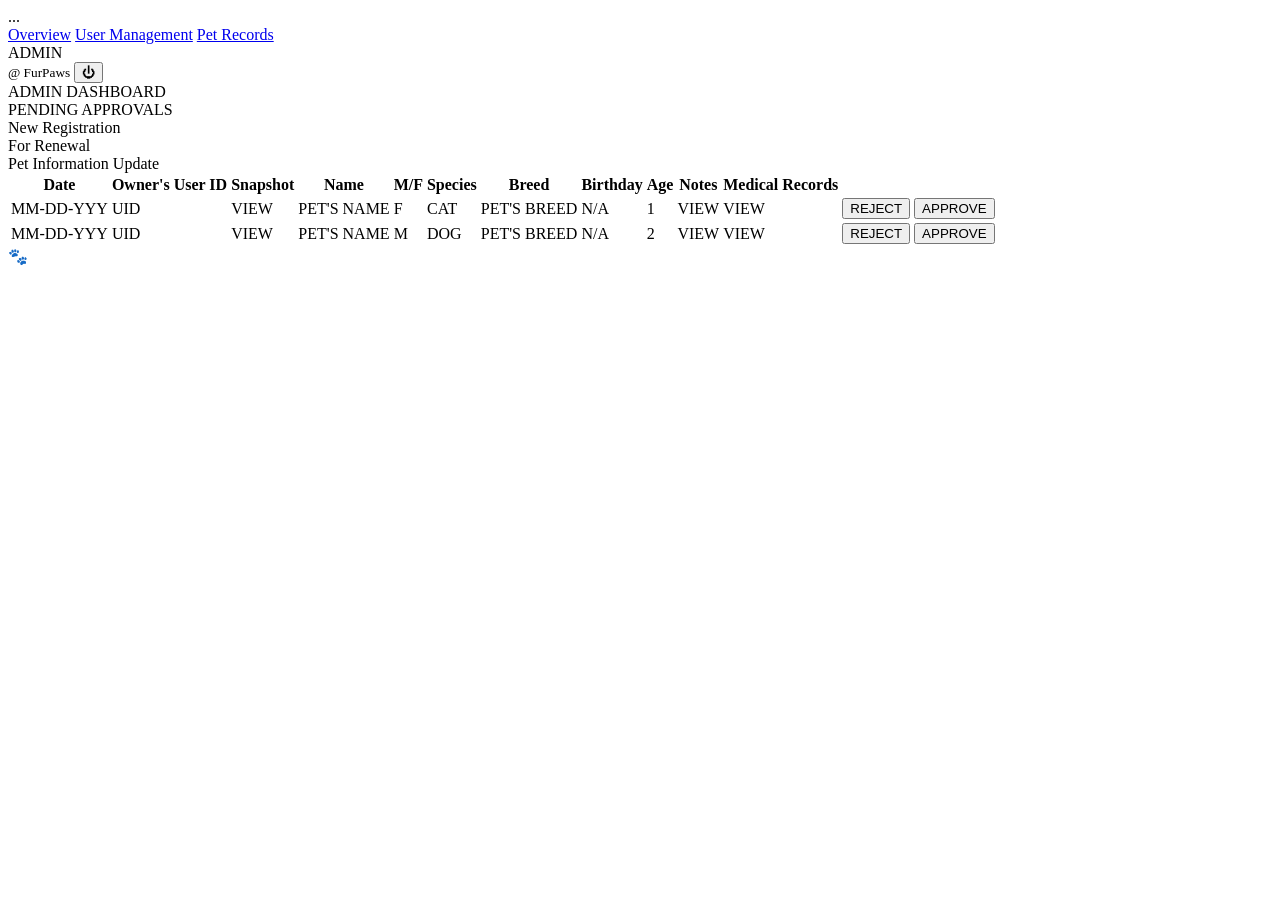
==== pages/admin dashboard/4_pending_approvals.html @ fd8f20ac "Update 4_pending_approvals.html" ====
<!DOCTYPE html>
<html lang="en">

<head>
      <meta charset="UTF-8">
      <meta name="viewport" content="width=device-width, initial-scale=1.0">
      <title>Pending Approvals</title>
      <link rel="stylesheet" href="../../styles/admin-dashboard.css">
</head>

<body>

      <script src="scripts/admin-dashboard.js"></script>

<header class="navbar">
    <div class="logo">...</div>

    <nav>
      <a href="pages/admin dashboard/1_overview.html">Overview</a>
      <a href="pages/admin dashboard/2_user_management.html">User Management</a>
      <a href="pages/admin dashboard/3_pet_records.html">Pet Records</a>
    </nav>

    <div class="admin-info">
    <span class="admin">ADMIN<br><small>@ FurPaws</small></span>
    <button class="logout" onclick="logout()">⏻</button>
  </div>
</header>
  <div class="header">
    <div class="header-left">
      ADMIN DASHBOARD
      <div class="dots">
        <div class="dot"></div><div class="dot"></div><div class="dot"></div>
      </div>
    </div>
    <div class="header-right">PENDING APPROVALS</div>
  </div>

  <div class="container">
    <div class="tabs">
      <div class="tab active">New Registration</div>
      <div class="tab">For Renewal</div>
      <div class="tab">Pet Information Update</div>
    </div>

    <div class="scroll-wrap">
      <table>
        <thead>
          <tr>
            <th>Date</th>
            <th>Owner's User ID</th>
            <th>Snapshot</th>
            <th>Name</th>
            <th>M/F</th>
            <th>Species</th>
            <th>Breed</th>
            <th>Birthday</th>
            <th>Age</th>
            <th>Notes</th>
            <th>Medical Records</th>
            <th colspan="2"></th>
          </tr>
        </thead>
        <tbody>
          <tr>
            <td>MM-DD-YYY</td>
            <td>UID</td>
            <td><span class="view-link">VIEW</span></td>
            <td>PET'S NAME</td>
            <td>F</td><td>CAT</td><td>PET'S BREED</td><td>N/A</td><td>1</td>
            <td><span class="view-link">VIEW</span></td>
            <td><span class="view-link">VIEW</span></td>
            <td><button class="btn-reject">REJECT</button></td>
            <td><button class="btn-approve">APPROVE</button></td>
          </tr>
          <tr>
            <td>MM-DD-YYY</td>
            <td>UID</td>
            <td><span class="view-link">VIEW</span></td>
            <td>PET'S NAME</td>
            <td>M</td><td>DOG</td><td>PET'S BREED</td><td>N/A</td><td>2</td>
            <td><span class="view-link">VIEW</span></td>
            <td><span class="view-link">VIEW</span></td>
            <td><button class="btn-reject">REJECT</button></td>
            <td><button class="btn-approve">APPROVE</button></td>
          </tr>
        </tbody>
      </table>
    </div>
    <div class="paw">🐾</div>
  </div>

<script>
function logout() {
  window.location.href = "../index.html";
}
</script>

</body>
</html>
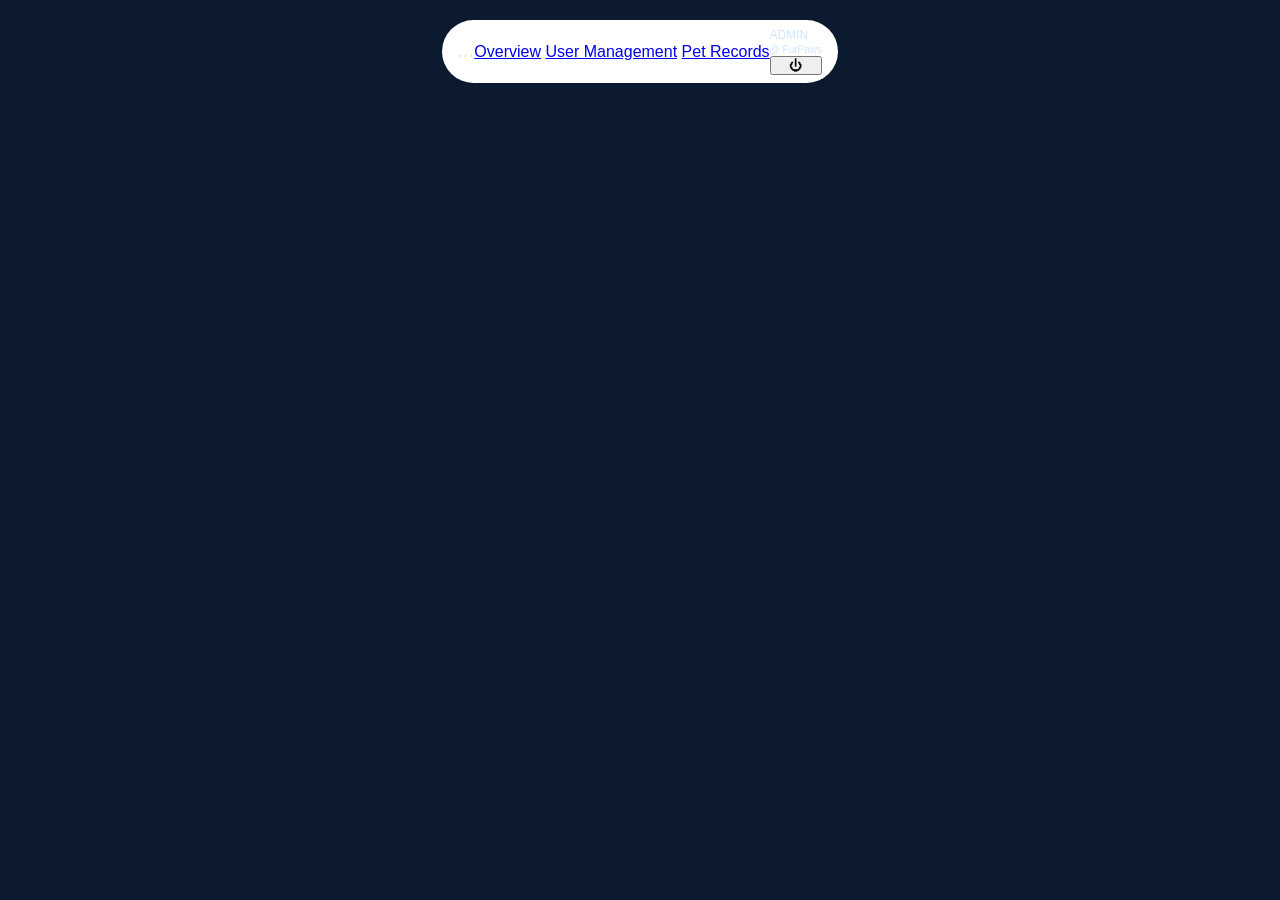
==== commit ce789f7c: "Update 4_pending_approvals.html dinagdag ko na yung js" ====
--- a/pages/admin dashboard/4_pending_approvals.html
+++ b/pages/admin dashboard/4_pending_approvals.html
@@ -27,73 +27,73 @@
     <button class="logout" onclick="logout()">⏻</button>
   </div>
 </header>
-  <div class="header">
-    <div class="header-left">
-      ADMIN DASHBOARD
-      <div class="dots">
-        <div class="dot"></div><div class="dot"></div><div class="dot"></div>
-      </div>
-    </div>
-    <div class="header-right">PENDING APPROVALS</div>
-  </div>
 
-  <div class="container">
-    <div class="tabs">
-      <div class="tab active">New Registration</div>
-      <div class="tab">For Renewal</div>
-      <div class="tab">Pet Information Update</div>
-    </div>
 
-    <div class="scroll-wrap">
-      <table>
-        <thead>
-          <tr>
-            <th>Date</th>
-            <th>Owner's User ID</th>
-            <th>Snapshot</th>
-            <th>Name</th>
-            <th>M/F</th>
-            <th>Species</th>
-            <th>Breed</th>
-            <th>Birthday</th>
-            <th>Age</th>
-            <th>Notes</th>
-            <th>Medical Records</th>
-            <th colspan="2"></th>
-          </tr>
-        </thead>
-        <tbody>
-          <tr>
-            <td>MM-DD-YYY</td>
-            <td>UID</td>
-            <td><span class="view-link">VIEW</span></td>
-            <td>PET'S NAME</td>
-            <td>F</td><td>CAT</td><td>PET'S BREED</td><td>N/A</td><td>1</td>
-            <td><span class="view-link">VIEW</span></td>
-            <td><span class="view-link">VIEW</span></td>
-            <td><button class="btn-reject">REJECT</button></td>
-            <td><button class="btn-approve">APPROVE</button></td>
-          </tr>
-          <tr>
-            <td>MM-DD-YYY</td>
-            <td>UID</td>
-            <td><span class="view-link">VIEW</span></td>
-            <td>PET'S NAME</td>
-            <td>M</td><td>DOG</td><td>PET'S BREED</td><td>N/A</td><td>2</td>
-            <td><span class="view-link">VIEW</span></td>
-            <td><span class="view-link">VIEW</span></td>
-            <td><button class="btn-reject">REJECT</button></td>
-            <td><button class="btn-approve">APPROVE</button></td>
-          </tr>
-        </tbody>
-      </table>
-    </div>
-    <div class="paw">🐾</div>
-  </div>
 
 <script>
-function logout() {
-  window.location.href = "../index.html";
+      const data = {
+            "new-reg": [
+                  { date: "MM-DD-YYYY", uid: "UID", name: "PET'S NAME", mf: "F", species: "CAT", breed: "PET'S BREED", birthday: "N/A", age: 1 },
+                  { date: "MM-DD-YYYY", uid: "UID", name: "PET'S NAME", mf: "M", species: "DOG", breed: "PET'S BREED", birthday: "N/A", age: 2 },
+            ],
+            "for-renewal": [
+                  { date: "MM-DD-YYYY", uid: "UID", name: "PET'S NAME", mf: "F", species: "CAT", breed: "PET'S BREED", birthday: "N/A", age: 1 },
+                  { date: "MM-DD-YYYY", uid: "UID", name: "PET'S NAME", mf: "M", species: "DOG", breed: "PET'S BREED", birthday: "N/A", age: 2 },
+            ],
+            "pet-info": [
+                  { date: "MM-DD-YYYY", uid: "UID", name: "PET'S NAME", mf: "F", species: "CAT", breed: "PET'S BREED", birthday: "N/A", age: 1 },
+                  { date: "MM-DD-YYYY", uid: "UID", name: "PET'S NAME", mf: "M", species: "DOG", breed: "PET'S BREED", birthday: "N/A", age: 2 },
+            ]
+      };
+      
+      function renderRows(tabId) {
+            const tbody = document.getElementById(tabId + "-body");
+            const rows = data[tabId];
+            tbody.innerHTML = rows.map((pet, index) => `
+            <tr>
+              <td>${pet.date}</td>
+              <td>${pet.uid}</td>
+              <td><span class="view-link">VIEW</span></td>
+              <td>${pet.name}</td>
+              <td>${pet.mf}</td>
+              <td>${pet.species}</td>
+              <td>${pet.breed}</td>
+              <td>${pet.birthday}</td>
+              <td>${pet.age}</td>
+              <td><span class="view-link">VIEW</span></td>
+              <td><span class="view-link">VIEW</span></td>
+              <td><button class="btn-reject" onclick="handleAction('${tabId}', ${index}, 'reject')">REJECT</button></td>
+              <td><button class="btn-approve" onclick="handleAction('${tabId}', ${index}, 'approve')">APPROVE</button></td>
+            </tr>
+          `).join("");
+        }
+      
+        function handleAction(tabId, index, action) {
+          const pet = data[tabId][index];
+          if (action === "approve") {
+            alert(`Approved: ${pet.name} (${pet.species})`);
+          } else {
+            alert(`Rejected: ${pet.name} (${pet.species})`);
+          }
+          data[tabId].splice(index, 1);
+          renderRows(tabId);
+        }
+        
+        function switchTab(id, clickedTab) {
+          document.querySelectorAll('.tab-content').forEach(el => el.classList.remove('active'));
+          document.querySelectorAll('.tab').forEach(el => el.classList.remove('active'));
+          document.getElementById(id).classList.add('active');
+          clickedTab.classList.add('active');
+        }
+      
+        function logout() {
+          window.location.href = "../index.html";
+        }
+      
+        renderRows("new-reg");
+        renderRows("for-renewal");
+        renderRows("pet-info");
+
 }
 </script>
 
--- a/styles/admin-dashboard.css
+++ b/styles/admin-dashboard.css
@@ -0,0 +1,1113 @@
+@font-face {
+    font-family: 'Kdam Thmor Pro'; 
+    src: url('../assets/fonts/Kdam Thmor Pro/KdamThmorPro-Regular.ttf') format('truetype'); 
+    font-weight: normal;
+    font-style: normal;
+}
+
+* {
+    margin: 0;
+    padding: 0;
+    box-sizing: border-box;
+    font-family: 'Kdam Thmor Pro', 'Segoe UI', Tahoma, Geneva, Verdana, sans-serif;
+}
+
+:root {
+    --bg-dark-blue: #111e2e;
+    --card-bg-blue: #7393b3;
+    --card-sub-bg: #C0CDD8;
+    --text-bright-blue: #70b3ff;
+    --text-muted-blue: #EDEADE;
+    --text-dark-blue: #000435;
+    --white: #ffffff;
+    --accent-blue: #007bff;
+}
+
+body {
+    background-color: var(--bg-dark-blue);
+    color: var(--white);
+    padding: 24px;
+    display: flex;
+    flex-direction: column; 
+    align-items: center;
+    min-height: 100vh;
+}
+
+.header {
+    background-color: var(--card-sub-bg); 
+    border-radius: 30px;
+    padding: 12px 28px;
+    display: flex;
+    align-items: center;
+    justify-content: space-between; 
+    box-shadow: 0 4px 15px rgba(0,0,0,0.2);
+    width: 100%;
+    max-width: 100%;
+    margin: 0 0 24px 0;
+    position: relative;
+}
+
+.dashboard-container {
+    width: 100%;
+    max-width: 100%;
+    margin: 0 auto;
+    padding: 0 30 px;
+}
+
+.dashboard-container h2 {
+    font-size: 1.5rem;
+    letter-spacing: 1px;
+    margin-bottom: 24px;
+}
+
+.dashboard-container .dots {
+    color: var(--text-bright-blue);
+}
+
+.logo {
+    font-weight: bold;
+    letter-spacing: 1px;
+    color: var(--text-muted-blue);
+    flex: 1; 
+}
+
+.nav-bar {
+    display: flex;
+    gap: 15px;
+    justify-content: center;
+    flex: 2;
+}
+
+.nav-link {
+    text-decoration: none;
+    color: var(--text-bright-blue);
+    padding: 8px 18px;
+    border-radius: 20px;
+    font-size: 0.85rem;
+    font-weight: 600;
+    transition: background 0.2s, color 0.2s;
+}
+
+.nav-link.active, .nav-link:hover {
+    background-color: var(--accent-blue);
+    color: var(--white);
+}
+
+.admin-profile-wrapper {
+    display: flex;
+    align-items: center;
+    gap: 12px;
+    flex: 1; 
+    justify-content: flex-end; 
+}
+
+.profile-icon-mock {
+    background-color: var(--card-sub-bg);
+    width: 35px;
+    height: 35px;
+    border-radius: 50%;
+    display: flex;
+    align-items: center;
+    justify-content: center;
+    border: 1px solid var(--text-bright-blue);
+}
+
+.admin-info {
+    display: flex;
+    flex-direction: column;
+    font-size: 0.75rem;
+}
+
+.admin-info .role {
+    font-weight: bold;
+    color: var(--text-muted-blue);
+}
+
+.admin-info .orgname {
+    color: #6482a6;
+}
+
+.logout-btn {
+    background: none;
+    border: none;
+    color: #ff6b6b;
+    cursor: pointer;
+    font-size: 1.2rem;
+    margin-left: 8px;
+    transition: transform 0.2s;
+}
+
+.logout-btn:hover {
+    transform: scale(1.1);
+}
+
+/* OVERVIEW PAGE LAYOUT */
+
+.dashboard-grid {
+    display: grid;
+    grid-template-columns: 1.8fr 1fr;
+    gap: 24px;
+    width: 100%;
+    align-items: start;
+}
+
+.card {
+    background-color: #7393b3;
+    border-radius: 16px;
+    padding: 24px;
+    box-shadow: 0 4px 20px rgba(0,0,0,0.15);
+}
+
+.card h3 {
+    color: var(--text-bright-blue);
+    font-size: 1.2rem;
+    font-weight: bold;
+    letter-spacing: 1px;
+    margin-bottom: 20px;
+}
+
+.small-card-container {
+    display: grid;
+    grid-template-columns: 1fr 1fr;
+    gap: 20px;
+}
+
+.small-card-container .small-card:nth-child(1) {
+    grid-row: span 2;
+    display: flex;
+    flex-direction: column;
+    justify-content: space-between;
+}
+
+.small-card-container .small-card:nth-child(1) .split-content {
+    flex: 1;
+    display: flex;
+    align-items: center;
+    justify-content: space-between;
+    margin-top: 15px;
+}
+
+.small-card {
+    background-color: #C0CDD8;
+    border-radius: 12px;
+    padding: 16px;
+    min-height: 140px;
+}
+
+.small-card h4 {
+    font-size: 0.85rem;
+    color: var(--text-bright-blue);
+    margin-bottom: 12px;
+    letter-spacing: 0.5px;
+}
+
+.sub-heading {
+    font-size: 0.65rem;
+    color: #6482a6;
+    display: block;
+    font-weight: normal;
+}
+
+.split-content {
+    display: flex;
+    justify-content: space-between;
+    align-items: center;
+}
+
+.stat-boxes {
+    display: flex;
+    flex-direction: column;
+    gap: 6px;
+    width: 55%;
+}
+
+.stat-box {
+    background: rgba(17, 30, 46, 0.4);
+    border: 1px solid #415d85;
+    border-radius: 6px;
+    padding: 6px 10px;
+    font-size: 0.75rem;
+    color: var(--text-muted-blue);
+    display: flex;
+    justify-content: space-between;
+}
+
+.stat-box .val {
+    color: var(--white);
+    font-weight: bold;
+}
+
+.donut-chart-mock {
+    font-size: 3rem;
+    color: var(--accent-blue);
+    position: relative;
+    display: flex;
+    align-items: center;
+    justify-content: center;
+    margin-right: 10px;
+}
+
+.donut-chart-mock .pct {
+    position: absolute;
+    font-size: 0.75rem;
+    color: var(--white);
+    font-weight: bold;
+}
+
+.small-card.detailed-graph-card {
+    display: grid;
+    grid-template-columns: 1fr 1.1fr;
+    gap: 12px;
+    align-items: center;
+}
+
+.graph-text-side {
+    display: flex;
+    flex-direction: column;
+    justify-content: flex-start;
+    height: 100%;
+}
+
+.chart-legend-container {
+    display: flex;
+    flex-direction: column;
+    gap: 8px;
+    margin-top: 12px;
+}
+
+.legend-row {
+    display: flex;
+    align-items: center;
+    gap: 8px;
+    font-size: 0.72rem;
+    color: var(--text-muted-blue);
+}
+
+.legend-dot {
+    width: 8px;
+    height: 8px;
+    border-radius: 50%;
+    display: inline-block;
+}
+
+.status-full      { background-color: #0056b3; }
+.status-partial   { background-color: #4fa3ff; }
+.status-none      { background-color: #9ecaff; }
+.status-neutered  { background-color: #2d62a6; }
+.status-intact    { background-color: #7db0ed; }
+
+.graph-visual-box {
+    background: rgba(255, 255, 255, 0.15); 
+    border: 1px solid rgba(255, 255, 255, 0.25);
+    border-radius: 8px;
+    padding: 16px 10px 12px 6px; 
+    height: 100%;
+}
+
+.bar-chart-mock {
+    display: flex;
+    justify-content: space-around;
+    align-items: flex-end;
+    height: 110px;
+    position: relative;
+    padding-left: 38px;
+    border-left: 1px solid rgba(112, 179, 255, 0.4); 
+    margin-left: 10px;
+}
+
+.bar-chart-mock::before {
+    content: "100\A 80\A 60\A 40\A 20\A 0";
+    white-space: pre-line;
+    position: absolute;
+    left: 0;
+    top: -4px;
+    bottom: 18px;
+    display: flex;
+    flex-direction: column;
+    justify-content: space-between;
+    text-align: right;
+    width: 28px;
+    font-size: 0.68rem;
+    color: var(--text-muted-blue);
+    font-family: "Kdam Thmor Pro", sans-serif;
+    line-height: 1.2;
+}
+
+.bar-chart-mock::after {
+    content: "";
+    position: absolute;
+    left: 32px;
+    right: 0;
+    top: 0;
+    bottom: 18px;
+    background: linear-gradient(to bottom, rgba(255, 255, 255, 0.15) 1px, transparent 1px);
+    background-size: 100% 20%;
+    pointer-events: none;
+    z-index: 0;
+}
+
+.bar-item {
+    z-index: 1;
+    display: flex;
+    flex-direction: column;
+    align-items: center;
+    font-size: 0.7rem;
+    color: var(--text-bright-blue);
+}
+
+.fill-bar {
+    width: 14px;
+    height: 100% !important;
+}
+
+.vac-gradient-1 {
+    background: linear-gradient(to bottom, #0056b3 60%, #4fa3ff 60%, #4fa3ff 85%, #9ecaff 85%);
+}
+.vac-gradient-2 {
+    background: linear-gradient(to bottom, #0056b3 40%, #4fa3ff 40%, #4fa3ff 75%, #9ecaff 75%);
+}
+.vac-gradient-3 {
+    background: linear-gradient(to bottom, #0056b3 70%, #4fa3ff 70%, #4fa3ff 90%, #9ecaff 90%);
+}
+
+.neuter-gradient-1 {
+    background: linear-gradient(to bottom, #2d62a6 55%, #7db0ed 55%);
+}
+.neuter-gradient-2 {
+    background: linear-gradient(to bottom, #2d62a6 75%, #7db0ed 75%);
+}
+.neuter-gradient-3 {
+    background: linear-gradient(to bottom, #2d62a6 35%, #7db0ed 35%);
+}
+
+.right-column {
+    display: flex;
+    flex-direction: column;
+    gap: 24px;
+    height: 100%;
+}
+
+.right-column .card {
+    flex: 1;
+    display: flex;
+    flex-direction: column;
+}
+
+.right-column .data-list {
+    flex: 1;
+}
+
+.card-header-split {
+    display: flex;
+    justify-content: space-between;
+    align-items: center;
+    margin-bottom: 20px;
+}
+
+.card-header-split h3 {
+    margin-bottom: 0;
+}
+
+.see-more-btn {
+    font-size: 0.7rem;
+    color: var(--text-muted-blue);
+    text-decoration: none;
+    border: 1px solid #415d85;
+    padding: 4px 10px;
+    border-radius: 4px;
+    transition: background 0.2s;
+}
+
+.see-more-btn:hover {
+    background-color: rgba(112, 179, 255, 0.1);
+}
+
+.data-list {
+    list-style: none;
+    display: flex;
+    flex-direction: column;
+    gap: 12px;
+}
+
+.data-list li {
+    font-size: 0.8rem;
+    color: var(--text-muted-blue);
+    background: rgba(17, 30, 46, 0.2);
+    padding: 10px 14px;
+    border-radius: 6px;
+    display: flex;
+    align-items: center;
+    gap: 10px;
+}
+
+.bullet-dots {
+    color: var(--accent-blue);
+    letter-spacing: -1px;
+}
+
+.card.pet-demographics,
+.card.summary {
+    grid-column: 1; 
+    width: 100%;
+}
+
+.card.summary {
+    margin-top: 24px;
+    position: relative;
+    overflow: hidden;
+}
+
+.summary-content-wrapper {
+    display: grid;
+    grid-template-columns: 1fr 1.4fr;
+    gap: 20px;
+    align-items: center;
+    margin-top: 15px;
+}
+
+.summary-legend {
+    display: flex;
+    flex-direction: column;
+    gap: 12px;
+}
+
+.summary-graph-box {
+    background: rgba(255, 255, 255, 0.18);
+    border: 1px solid rgba(255, 255, 255, 0.3);
+    border-radius: 8px;
+    padding: 16px 20px 20px 20px;
+}
+
+.horizontal-chart-container {
+    display: flex;
+    flex-direction: column;
+    width: 100%;
+    position: relative;
+}
+
+.x-axis-scale {
+    display: flex;
+    justify-content: space-between;
+    font-size: 0.68rem;
+    color: var(--text-muted-blue);
+    padding-left: 175px; 
+    margin-bottom: 8px;
+    border-bottom: 1px solid rgba(112, 179, 255, 0.2);
+    padding-bottom: 4px;
+}
+
+.horizontal-chart-rows {
+    display: flex;
+    flex-direction: column;
+    gap: 14px;
+}
+
+.chart-row-group {
+    display: flex;
+    align-items: center;
+    width: 100%;
+}
+
+.chart-row-group label {
+    width: 165px;
+    font-size: 0.7rem;
+    font-weight: bold;
+    color: var(--text-bright-blue);
+    text-transform: uppercase;
+}
+
+.horizontal-bar {
+    flex: 1;
+    height: 14px;
+    border-radius: 4px;
+    margin: 0 12px;
+    border-left: 2px solid #57759c;
+}
+
+.summary-bar-new {
+    background-color: #0056b3;
+}
+
+.summary-bar-renewal {
+    background-color: #4fa3ff;
+}
+
+.summary-bar-overdue {
+    background-color: #9ecaff;
+}
+
+.chart-row-group .val {
+    font-size: 0.75rem;
+    font-weight: bold;
+    color: var(--white);
+    min-width: 30px;
+    text-align: right;
+}
+
+.paw-watermark {
+    position: absolute;
+    right: 20px;
+    top: 15px;
+    font-size: 2rem;
+    color: rgba(112, 179, 255, 0.05);
+}
+
+@media (max-width: 1024px) {
+    .dashboard-grid {
+        grid-template-columns: 1fr;
+    }
+}
+
+@media (max-width: 768px) {
+    .header {
+        flex-direction: column;
+        gap: 16px;
+        border-radius: 16px;
+        text-align: center;
+    }
+    .admin-profile-wrapper {
+        justify-content: center;
+    }
+    .small-card-container {
+        grid-template-columns: 1fr;
+    }
+    .summary-content-wrapper {
+        grid-template-columns: 1fr;
+    }
+    .x-axis-scale {
+        padding-left: 0;
+    }
+    .chart-row-group {
+        flex-direction: column;
+        align-items: flex-start;
+        gap: 6px;
+    }
+    .horizontal-bar {
+        width: 100%;
+        margin: 0 0 4px 0;
+    }
+}
+
+
+/* USER MANAGEMENT PAGE LAYOUT  */
+
+.dashboard-usermng {
+    display: grid;
+    grid-template-columns: 1fr 2.5fr; 
+    gap: 24px;
+    width: 100%;
+    max-width: 100%; 
+    margin: 0;
+    align-items: stretch;
+}
+
+.user-details {
+    background-color: var(--card-sub-bg);
+    border-radius: 16px;
+    padding: 24px;
+    box-shadow: 0 4px 20px rgba(0,0,0,0.15);
+    height: 100%;
+}
+
+.user-details h3 {
+    color: var(--text-bright-blue);
+    font-size: 1.2rem;
+    letter-spacing: 1px;
+    margin-bottom: 18px;
+    border-bottom: 1px solid rgba(112, 179, 255, 0.2);
+    padding-bottom: 8px;
+}
+
+.user-details h3:not(:first-child),
+.user-details h4 {
+    margin-top: 24px;
+}
+
+.user-details h4 {
+    color: var(--text-muted-blue);
+    font-size: 0.85rem;
+    letter-spacing: 0.5px;
+    margin-bottom: 6px;
+}
+
+.user-details p {
+    font-size: 0.85rem;
+    color: var(--text-muted-blue);
+    margin-bottom: 10px;
+    display: flex;
+    justify-content: space-between;
+}
+
+.user-details p strong {
+    color: var(--white);
+}
+
+.user-details span {
+    color: var(--white);
+    font-weight: 600;
+}
+
+#userpets {
+    list-style: none;
+    display: flex;
+    flex-direction: column;
+    gap: 8px;
+}
+
+#userpets li {
+    background: rgba(17, 30, 46, 0.2);
+    padding: 8px 12px;
+    border-radius: 6px;
+    font-size: 0.8rem;
+    color: var(--white);
+}
+
+.user-table {
+    background-color: var(--card-bg-blue);
+    border-radius: 16px;
+    padding: 24px;
+    box-shadow: 0 4px 20px rgba(0,0,0,0.15);
+    display: flex;
+    flex-direction: column;
+    width: 100%;
+    height: 100%;
+}
+
+.table-header-controls {
+    display: flex;
+    justify-content: space-between;
+    align-items: center;
+    margin-bottom: 20px;
+    gap: 16px;
+    width: 100%;
+}
+
+#searchinput {
+    background-color: var(--bg-dark-blue);
+    border: 1px solid #415d85;
+    color: var(--white);
+    padding: 10px 16px;
+    border-radius: 8px;
+    font-size: 0.85rem;
+    width: 260px;
+    outline: none;
+    transition: border-color 0.2s;
+}
+
+#searchinput:focus {
+    border-color: var(--accent-blue);
+}
+
+.sort-dropdown {
+    position: relative;
+    display: inline-block;
+}
+
+.sort-btn {
+    background-color: var(--card-sub-bg);
+    color: var(--text-muted-blue);
+    border: 1px solid #415d85;
+    padding: 10px 16px;
+    border-radius: 8px;
+    font-size: 0.85rem;
+    cursor: pointer;
+    font-weight: 600;
+    display: flex;
+    align-items: center;
+    gap: 10px;
+}
+
+.sort-btn:hover {
+    color: var(--white);
+    border-color: var(--text-bright-blue);
+}
+
+.dropdown-content {
+    display: none; 
+    position: absolute;
+    background-color: var(--card-sub-bg);
+    min-width: 140px;
+    box-shadow: 0 8px 16px rgba(0,0,0,0.3);
+    border-radius: 8px;
+    list-style: none;
+    z-index: 10;
+    margin-top: 6px;
+    overflow: hidden;
+    border: 1px solid #415d85;
+}
+
+.dropdown-item {
+    color: var(--white);
+    padding: 10px 14px;
+    font-size: 0.85rem;
+    cursor: pointer;
+}
+
+.dropdown-item:hover {
+    background-color: var(--accent-blue);
+}
+
+.user-table table {
+    width: 100%;
+    border-collapse: collapse;
+    text-align: left;
+    font-size: 0.85rem;
+}
+
+.user-table th {
+    color: var(--text-dark-blue);
+    font-weight: bold;
+    text-transform: uppercase;
+    font-size: 0.75rem;
+    letter-spacing: 0.5px;
+    padding: 12px 16px;
+    border-bottom: 2px solid #415d85;
+}
+
+.user-table td {
+    color: var(--text-muted-blue);
+    padding: 14px 16px;
+    border-bottom: 1px solid rgba(65, 93, 133, 0.4);
+}
+
+.user-table tr:hover td {
+    background-color: rgba(45, 67, 97, 0.4);
+    color: var(--white);
+}
+
+.view-more-action {
+    background: none;
+    border: 1px solid var(--accent-blue);
+    color: var(--text-bright-blue);
+    padding: 4px 10px;
+    border-radius: 4px;
+    cursor: pointer;
+    font-size: 0.75rem;
+    transition: all 0.2s;
+}
+
+.view-more-action:hover {
+    background-color: var(--accent-blue);
+    color: var(--white);
+}
+
+@media (max-width: 992px) {
+    .dashboard-usermng {
+        grid-template-columns: 1fr;
+        align-items: start;
+    }
+}
+
+/* PET RECORDS PAGE LAYOUT */
+
+.dashboard-petrecords {
+    display: grid;
+    grid-template-columns: 1fr 2.5fr; 
+    gap: 24px;
+    width: 100%;
+    max-width: 100%;
+    margin: 0;
+    align-items: stretch;
+}
+
+.pet-details {
+    background-color: var(--card-sub-bg);
+    border-radius: 16px;
+    padding: 24px;
+    box-shadow: 0 4px 20px rgba(0,0,0,0.15);
+    height: 100%;
+}
+
+.pet-details hr {
+    border: none; 
+    border-top: 1px solid rgba(112, 179, 255, 0.2); 
+    margin: 16px 0; 
+    width: 100%;
+}
+
+.pet-details h3 {
+    color: var(--text-bright-blue);
+    font-size: 1.2rem;
+    letter-spacing: 1px;
+    margin-bottom: 18px;
+    border-bottom: 1px solid rgba(112, 179, 255, 0.2);
+    padding-bottom: 8px;
+}
+
+.pet-details p {
+    font-size: 0.85rem;
+    color: var(--text-muted-blue);
+    margin-bottom: 12px;
+    display: flex;
+    justify-content: space-between;
+}
+
+.pet-details p strong {
+    color: var(--white);
+}
+
+.pet-table {
+    background-color: var(--card-bg-blue);
+    border-radius: 16px;
+    padding: 24px;
+    box-shadow: 0 4px 20px rgba(0,0,0,0.15);
+    display: flex;
+    flex-direction: column;
+    width: 100%;
+    height: 100%;
+}
+
+.pet-table table {
+    width: 100%;
+    border-collapse: collapse;
+    text-align: left;
+    font-size: 0.85rem;
+}
+
+.pet-table th {
+    color: var(--text-dark-blue);
+    font-weight: bold;
+    text-transform: uppercase;
+    font-size: 0.75rem;
+    letter-spacing: 0.5px;
+    padding: 12px 16px;
+    border-bottom: 2px solid #415d85;
+}
+
+.pet-table td {
+    color: var(--text-muted-blue);
+    padding: 14px 16px;
+    border-bottom: 1px solid rgba(65, 93, 133, 0.4);
+}
+
+.pet-table tr:hover td {
+    background-color: rgba(45, 67, 97, 0.4);
+    color: var(--white);
+}
+
+@media (max-width: 992px) {
+    .dashboard-petrecords {
+        grid-template-columns: 1fr;
+        align-items: start;
+    }
+}
+
+/* PENDING APPROVALS PAGE LAYOUT */
+
+@font-face {
+      font-family: "Kdam Thmor Pro";
+      src: url("../../assets/fonts/KdamThmorPro/KdamThmorPro-Regular.ttf") format("truetype");
+    }
+
+    * { box-sizing: border-box; margin: 0; padding: 0; }
+
+    body {
+      font-family: "Kdam Thmor Pro", sans-serif;
+      background: #0b1a2e;
+      color: #cfe6ff;
+      min-height: 100vh;
+      padding: 20px;
+    }
+
+    .navbar {
+      display: flex;
+      align-items: center;
+      justify-content: space-between;
+      background: #ffffff;
+      border-radius: 100px;
+      padding: 8px 16px;
+      margin-bottom: 24px;
+    }
+
+    .navbar-left {
+      display: flex;
+      align-items: center;
+      gap: 8px;
+    }
+
+    .nav-btn {
+      padding: 6px 14px;
+      border-radius: 50px;
+      border: none;
+      background: #ccc9c9;
+      color: #ffffff;
+      font-size: 11px;
+      cursor: pointer;
+      font-family: "Kdam Thmor Pro", sans-serif;
+    }
+
+    .nav-btn:hover { background: #2a5080; }
+    .nav-btn.active { background: #1E90FF; color: white; }
+
+    .navbar-right {
+      display: flex;
+      align-items: center;
+      gap: 12px;
+    }
+
+    .user-info {
+      display: flex;
+      align-items: center;
+      gap: 8px;
+      font-size: 12px;
+      color: #cfe6ff;
+    }
+
+    .user-avatar {
+      width: 32px;
+      height: 32px;
+      border-radius: 50%;
+      background: #8299b8;
+      display: flex;
+      align-items: center;
+      justify-content: center;
+      font-size: 16px;
+    }
+
+    .user-name { font-weight: bold; font-size: 12px; }
+    .user-org  { font-size: 10px; color: #7ab8f5; }
+
+    .logout-btn {
+      width: 30px;
+      height: 30px;
+      border-radius: 50%;
+      border: 1px solid #3a5a80;
+      background: #1e3a5f;
+      color: #cfe6ff;
+      cursor: pointer;
+      font-size: 14px;
+      display: flex;
+      align-items: center;
+      justify-content: center;
+    }
+
+    .logout-btn:hover { background: #A32D2D; }
+
+    .page-header {
+      display: flex;
+      align-items: center;
+      justify-content: space-between;
+      margin-bottom: 20px;
+      padding: 0 4px;
+    }
+
+    .page-header h2 {
+      font-size: 20px;
+      font-weight: bold;
+      color: #cfe6ff;
+      letter-spacing: 1px;
+    }
+
+    .pending-badge {
+      font-size: 20px;        
+      font-weight: bold;
+      color: #cfe6ff;         
+      background: transparent; 
+      border-radius: 0;
+      padding: 0;
+      letter-spacing: 1px;
+    }
+
+    .main-card {
+      background: #97afdb;
+      border-radius: 16px;
+      padding: 20px;
+      border: 1px solid #98b4da;
+      position: relative;
+    }
+
+    .tabs {
+      display: flex;
+      gap: 6px;
+      margin-bottom: 16px;
+      padding-bottom: 12px;
+    }
+
+    .tab {
+      padding: 6px 14px;
+      border: none;
+      background: #395a86;
+      color: #8ab4d4;
+      font-size: 11px;
+      cursor: pointer;
+      font-family: "Kdam Thmor Pro", sans-serif;
+      transition: all 0.2s;
+    }
+
+    .tab:hover { background: #2a5080; color: #cfe6ff; }
+
+    .tab.active {
+      background: #1E90FF;
+      color: white;
+    }
+
+    .tab-content { display: none; }
+    .tab-content.active { display: block; }
+
+    .table-wrapper {
+      overflow-x: auto;
+      border-radius: 10px;
+      background: #a3c3ef;
+      padding: 10px;
+      min-height: 200px;
+    }
+
+    table {
+      width: 100%;
+      border-collapse: collapse;
+      font-size: 11px;
+    }
+
+    th {
+      text-align: left;
+      padding: 8px 10px;
+      color: #7ab8f5;
+      font-weight: 600;
+      white-space: nowrap;
+      border-bottom: 1px solid #ffffff;
+      font-size: 10px;
+      letter-spacing: 0.5px;
+    }
+
+    td {
+      padding: 8px 10px;
+      border-bottom: 1px solid #ffffff;
+      white-space: nowrap;
+      color: #cfe6ff;
+    }
+
+    tr:last-child td { border-bottom: none; }
+    tr:hover td { background: #1a2e4a; }
+
+    .view-link {
+      color: #1E90FF;
+      cursor: pointer;
+      text-decoration: underline;
+      font-size: 10px;
+    }
+
+    .btn-approve {
+      font-size: 10px;
+      padding: 4px 10px;
+      border: none;
+      border-radius: 4px;
+      background: #1D9E75;
+      color: white;
+      cursor: pointer;
+      font-family: "Kdam Thmor Pro", sans-serif;
+    }
+
+    .btn-approve:hover { background: #18855f; }
+
+    .btn-reject {
+      font-size: 10px;
+      padding: 4px 10px;
+      border: none;
+      border-radius: 4px;
+      background: #A32D2D;
+      color: white;
+      cursor: pointer;
+      font-family: "Kdam Thmor Pro", sans-serif;
+    }
+
+    .btn-reject:hover { background: #861f1f; }
